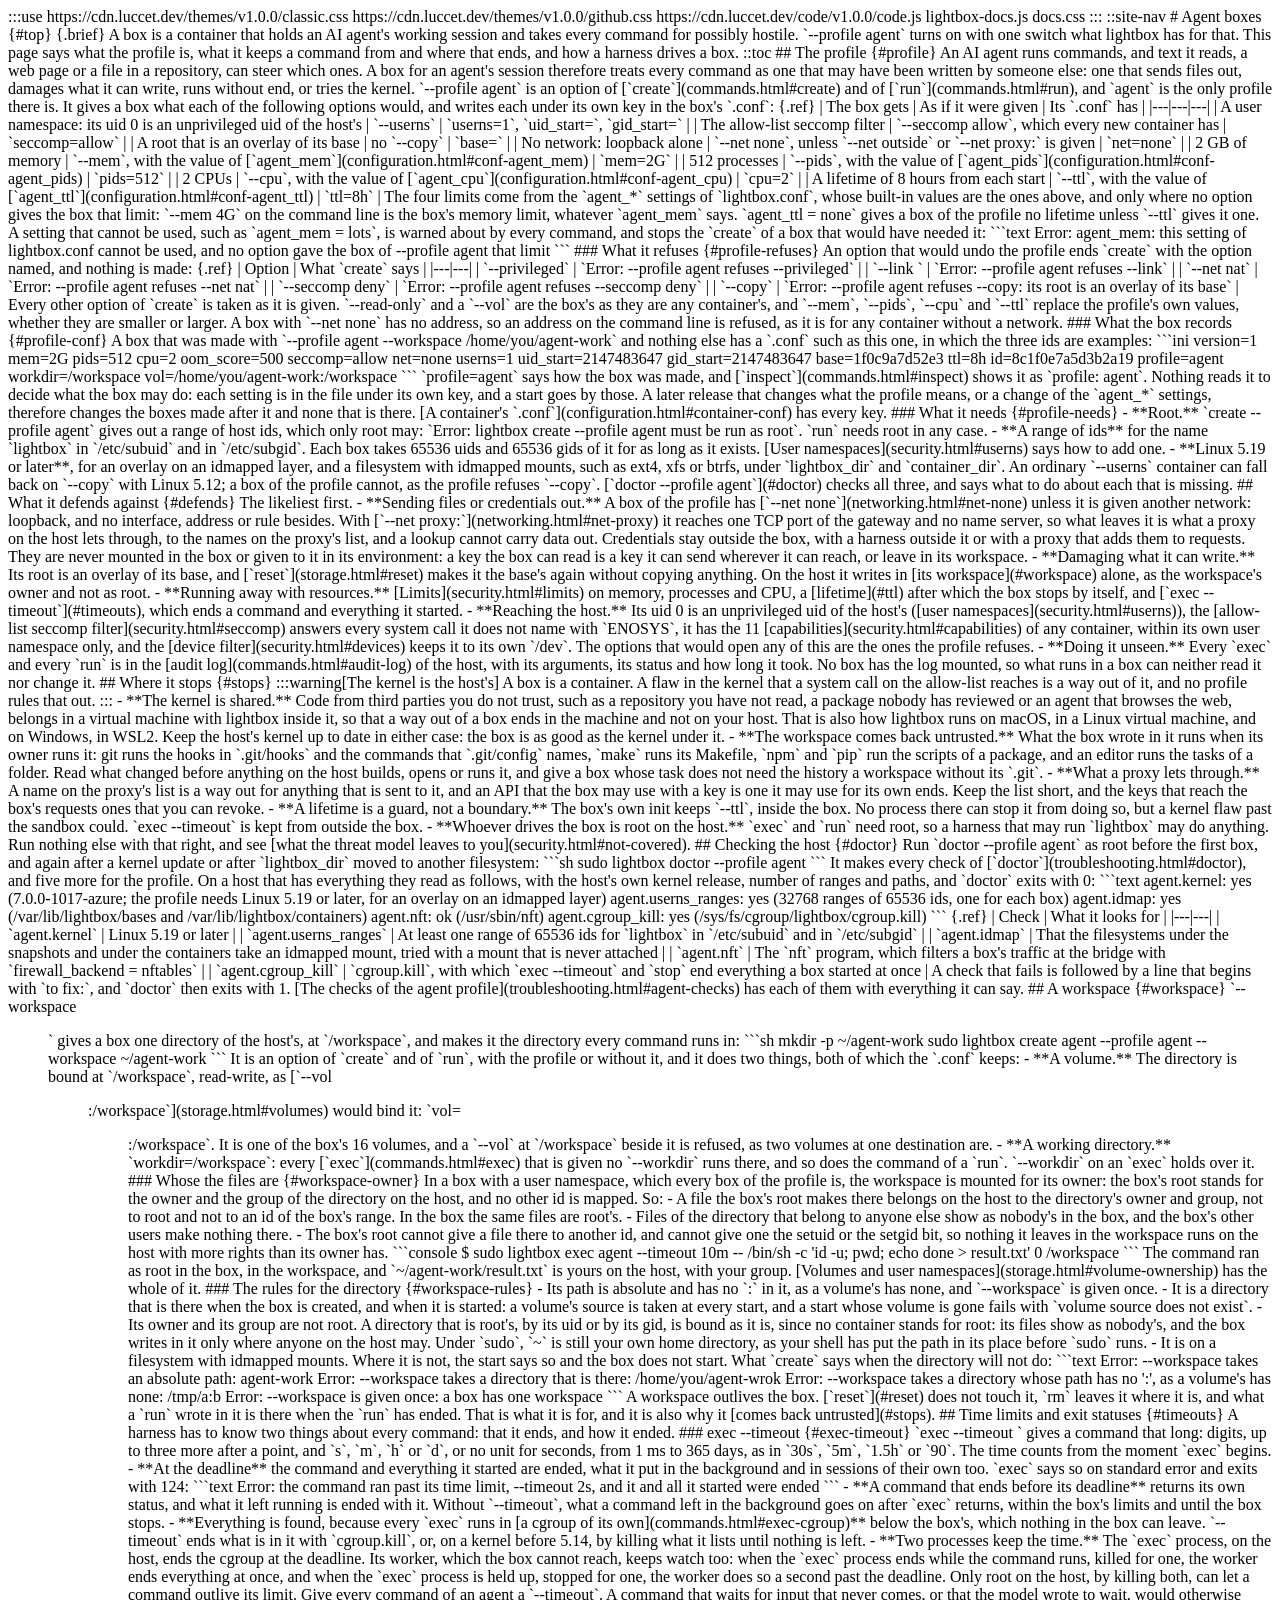
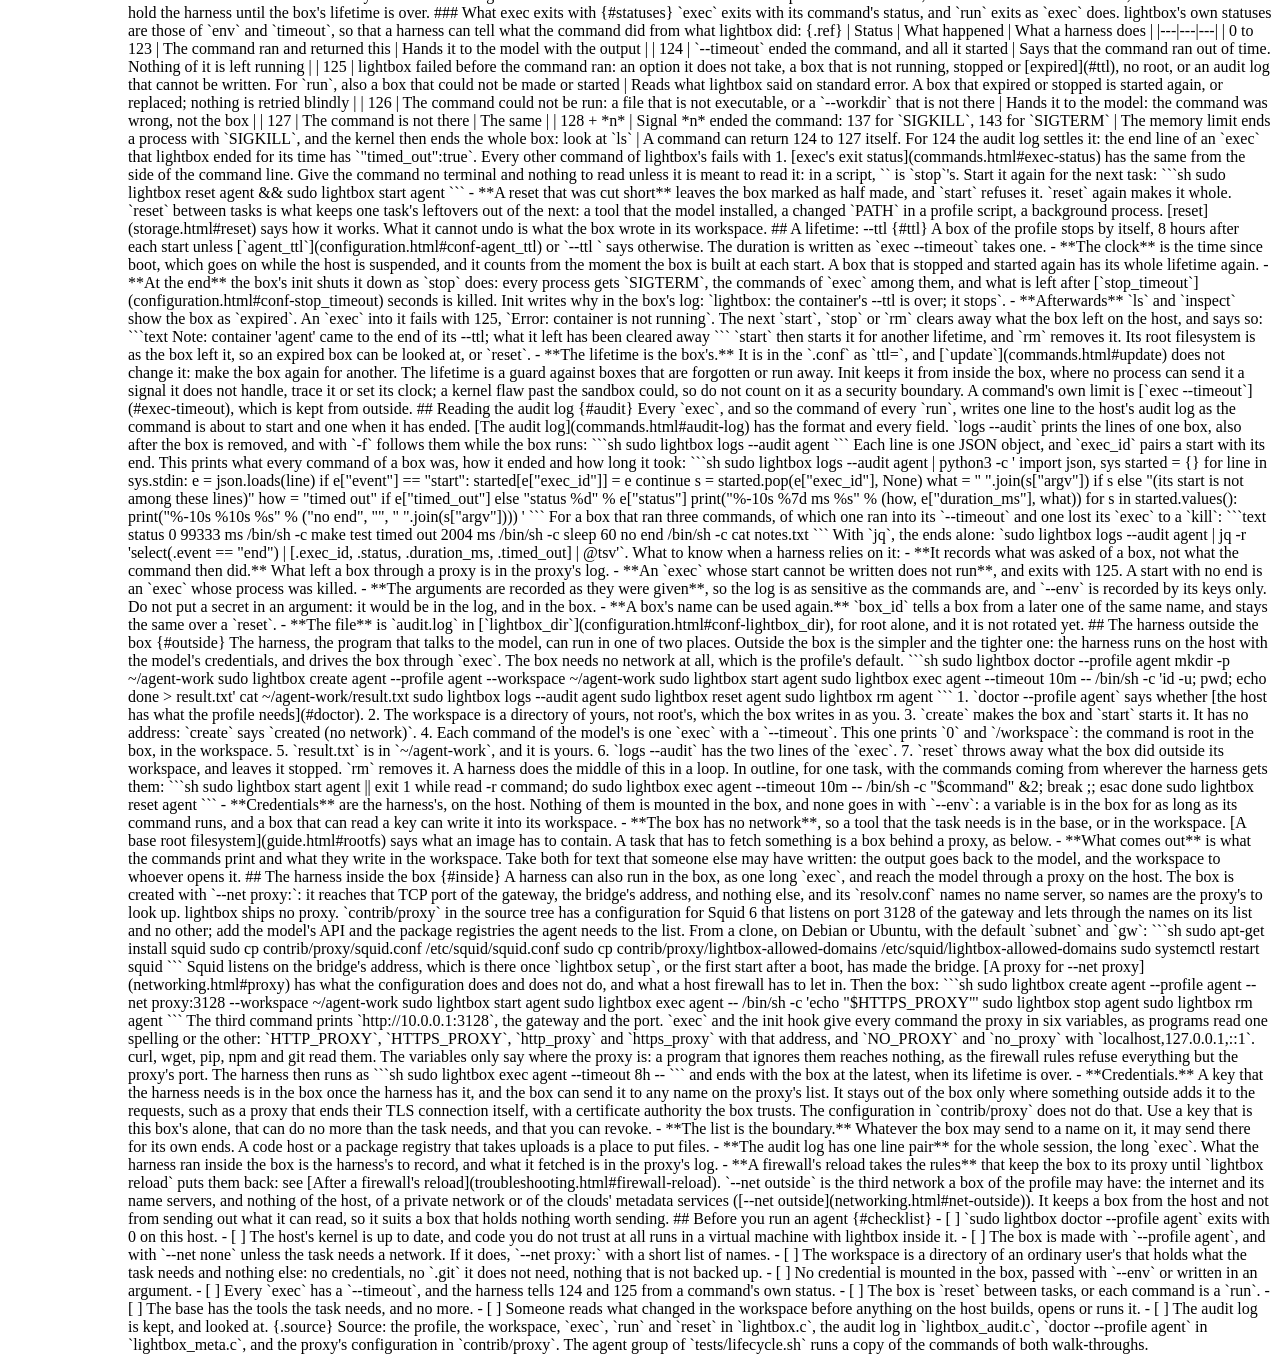
==== docs/agents.html @ 20bbd96b "documentation and packaging" ====
<!doctype html><html lang="en"><meta charset="utf-8"><title>Agent boxes · lightbox</title><meta name="description" content="The agent profile of lightbox: a box that holds an AI agent's working session and takes every command for possibly hostile. What the profile turns on and refuses, a workspace, time limits, run, reset and a lifetime, the audit log, and the two places a harness can run."><script src="https://cdn.luccet.dev/v2.0.0/luccet.js"></script>

:::use
https://cdn.luccet.dev/themes/v1.0.0/classic.css
https://cdn.luccet.dev/themes/v1.0.0/github.css
https://cdn.luccet.dev/code/v1.0.0/code.js
lightbox-docs.js
docs.css
:::

::site-nav

# Agent boxes {#top}

{.brief}
A box is a container that holds an AI agent's working session and takes every command for possibly hostile. `--profile agent` turns on with one switch what lightbox has for that. This page says what the profile is, what it keeps a command from and where that ends, and how a harness drives a box.

::toc

## The profile {#profile}

An AI agent runs commands, and text it reads, a web page or a file in a repository, can steer which ones. A box for an agent's session therefore treats every command as one that may have been written by someone else: one that sends files out, damages what it can write, runs without end, or tries the kernel.

`--profile agent` is an option of [`create`](commands.html#create) and of [`run`](commands.html#run), and `agent` is the only profile there is. It gives a box what each of the following options would, and writes each under its own key in the box's `.conf`:

{.ref}
| The box gets | As if it were given | Its `.conf` has |
|---|---|---|
| A user namespace: its uid 0 is an unprivileged uid of the host's | `--userns` | `userns=1`, `uid_start=`, `gid_start=` |
| The allow-list seccomp filter | `--seccomp allow`, which every new container has | `seccomp=allow` |
| A root that is an overlay of its base | no `--copy` | `base=<id>` |
| No network: loopback alone | `--net none`, unless `--net outside` or `--net proxy:<port>` is given | `net=none` |
| 2 GB of memory | `--mem`, with the value of [`agent_mem`](configuration.html#conf-agent_mem) | `mem=2G` |
| 512 processes | `--pids`, with the value of [`agent_pids`](configuration.html#conf-agent_pids) | `pids=512` |
| 2 CPUs | `--cpu`, with the value of [`agent_cpu`](configuration.html#conf-agent_cpu) | `cpu=2` |
| A lifetime of 8 hours from each start | `--ttl`, with the value of [`agent_ttl`](configuration.html#conf-agent_ttl) | `ttl=8h` |

The four limits come from the `agent_*` settings of `lightbox.conf`, whose built-in values are the ones above, and only where no option gives the box that limit: `--mem 4G` on the command line is the box's memory limit, whatever `agent_mem` says. `agent_ttl = none` gives a box of the profile no lifetime unless `--ttl` gives it one. A setting that cannot be used, such as `agent_mem = lots`, is warned about by every command, and stops the `create` of a box that would have needed it:

```text
Error: agent_mem: this setting of lightbox.conf cannot be used, and no option gave the box of --profile agent that limit
```

### What it refuses {#profile-refuses}

An option that would undo the profile ends `create` with the option named, and nothing is made:

{.ref}
| Option | What `create` says |
|---|---|
| `--privileged` | `Error: --profile agent refuses --privileged` |
| `--link <name>` | `Error: --profile agent refuses --link` |
| `--net nat` | `Error: --profile agent refuses --net nat` |
| `--seccomp deny` | `Error: --profile agent refuses --seccomp deny` |
| `--copy` | `Error: --profile agent refuses --copy: its root is an overlay of its base` |

Every other option of `create` is taken as it is given. `--read-only` and a `--vol` are the box's as they are any container's, and `--mem`, `--pids`, `--cpu` and `--ttl` replace the profile's own values, whether they are smaller or larger. A box with `--net none` has no address, so an address on the command line is refused, as it is for any container without a network.

### What the box records {#profile-conf}

A box that was made with `--profile agent --workspace /home/you/agent-work` and nothing else has a `.conf` such as this one, in which the three ids are examples:

```ini
version=1
mem=2G
pids=512
cpu=2
oom_score=500
seccomp=allow
net=none
userns=1
uid_start=2147483647
gid_start=2147483647
base=1f0c9a7d52e3
ttl=8h
id=8c1f0e7a5d3b2a19
profile=agent
workdir=/workspace
vol=/home/you/agent-work:/workspace
```

`profile=agent` says how the box was made, and [`inspect`](commands.html#inspect) shows it as `profile: agent`. Nothing reads it to decide what the box may do: each setting is in the file under its own key, and a start goes by those. A later release that changes what the profile means, or a change of the `agent_*` settings, therefore changes the boxes made after it and none that is there. [A container's `.conf`](configuration.html#container-conf) has every key.

### What it needs {#profile-needs}

- **Root.** `create --profile agent` gives out a range of host ids, which only root may: `Error: lightbox create --profile agent must be run as root`. `run` needs root in any case.
- **A range of ids** for the name `lightbox` in `/etc/subuid` and in `/etc/subgid`. Each box takes 65536 uids and 65536 gids of it for as long as it exists. [User namespaces](security.html#userns) says how to add one.
- **Linux 5.19 or later**, for an overlay on an idmapped layer, and a filesystem with idmapped mounts, such as ext4, xfs or btrfs, under `lightbox_dir` and `container_dir`. An ordinary `--userns` container can fall back on `--copy` with Linux 5.12; a box of the profile cannot, as the profile refuses `--copy`.

[`doctor --profile agent`](#doctor) checks all three, and says what to do about each that is missing.

## What it defends against {#defends}

The likeliest first.

- **Sending files or credentials out.** A box of the profile has [`--net none`](networking.html#net-none) unless it is given another network: loopback, and no interface, address or rule besides. With [`--net proxy:<port>`](networking.html#net-proxy) it reaches one TCP port of the gateway and no name server, so what leaves it is what a proxy on the host lets through, to the names on the proxy's list, and a lookup cannot carry data out. Credentials stay outside the box, with a harness outside it or with a proxy that adds them to requests. They are never mounted in the box or given to it in its environment: a key the box can read is a key it can send wherever it can reach, or leave in its workspace.
- **Damaging what it can write.** Its root is an overlay of its base, and [`reset`](storage.html#reset) makes it the base's again without copying anything. On the host it writes in [its workspace](#workspace) alone, as the workspace's owner and not as root.
- **Running away with resources.** [Limits](security.html#limits) on memory, processes and CPU, a [lifetime](#ttl) after which the box stops by itself, and [`exec --timeout`](#timeouts), which ends a command and everything it started.
- **Reaching the host.** Its uid 0 is an unprivileged uid of the host's ([user namespaces](security.html#userns)), the [allow-list seccomp filter](security.html#seccomp) answers every system call it does not name with `ENOSYS`, it has the 11 [capabilities](security.html#capabilities) of any container, within its own user namespace only, and the [device filter](security.html#devices) keeps it to its own `/dev`. The options that would open any of this are the ones the profile refuses.
- **Doing it unseen.** Every `exec` and every `run` is in the [audit log](commands.html#audit-log) of the host, with its arguments, its status and how long it took. No box has the log mounted, so what runs in a box can neither read it nor change it.

## Where it stops {#stops}

:::warning[The kernel is the host's]
A box is a container. A flaw in the kernel that a system call on the allow-list reaches is a way out of it, and no profile rules that out.
:::

- **The kernel is shared.** Code from third parties you do not trust, such as a repository you have not read, a package nobody has reviewed or an agent that browses the web, belongs in a virtual machine with lightbox inside it, so that a way out of a box ends in the machine and not on your host. That is also how lightbox runs on macOS, in a Linux virtual machine, and on Windows, in WSL2. Keep the host's kernel up to date in either case: the box is as good as the kernel under it.
- **The workspace comes back untrusted.** What the box wrote in it runs when its owner runs it: git runs the hooks in `.git/hooks` and the commands that `.git/config` names, `make` runs its Makefile, `npm` and `pip` run the scripts of a package, and an editor runs the tasks of a folder. Read what changed before anything on the host builds, opens or runs it, and give a box whose task does not need the history a workspace without its `.git`.
- **What a proxy lets through.** A name on the proxy's list is a way out for anything that is sent to it, and an API that the box may use with a key is one it may use for its own ends. Keep the list short, and the keys that reach the box's requests ones that you can revoke.
- **A lifetime is a guard, not a boundary.** The box's own init keeps `--ttl`, inside the box. No process there can stop it from doing so, but a kernel flaw past the sandbox could. `exec --timeout` is kept from outside the box.
- **Whoever drives the box is root on the host.** `exec` and `run` need root, so a harness that may run `lightbox` may do anything. Run nothing else with that right, and see [what the threat model leaves to you](security.html#not-covered).

## Checking the host {#doctor}

Run `doctor --profile agent` as root before the first box, and again after a kernel update or after `lightbox_dir` moved to another filesystem:

```sh
sudo lightbox doctor --profile agent
```

It makes every check of [`doctor`](troubleshooting.html#doctor), and five more for the profile. On a host that has everything they read as follows, with the host's own kernel release, number of ranges and paths, and `doctor` exits with 0:

```text
agent.kernel: yes (7.0.0-1017-azure; the profile needs Linux 5.19 or later, for an overlay on an idmapped layer)
agent.userns_ranges: yes (32768 ranges of 65536 ids, one for each box)
agent.idmap: yes (/var/lib/lightbox/bases and /var/lib/lightbox/containers)
agent.nft: ok (/usr/sbin/nft)
agent.cgroup_kill: yes (/sys/fs/cgroup/lightbox/cgroup.kill)
```

{.ref}
| Check | What it looks for |
|---|---|
| `agent.kernel` | Linux 5.19 or later |
| `agent.userns_ranges` | At least one range of 65536 ids for `lightbox` in `/etc/subuid` and in `/etc/subgid` |
| `agent.idmap` | That the filesystems under the snapshots and under the containers take an idmapped mount, tried with a mount that is never attached |
| `agent.nft` | The `nft` program, which filters a box's traffic at the bridge with `firewall_backend = nftables` |
| `agent.cgroup_kill` | `cgroup.kill`, with which `exec --timeout` and `stop` end everything a box started at once |

A check that fails is followed by a line that begins with `to fix:`, and `doctor` then exits with 1. [The checks of the agent profile](troubleshooting.html#agent-checks) has each of them with everything it can say.

## A workspace {#workspace}

`--workspace <dir>` gives a box one directory of the host's, at `/workspace`, and makes it the directory every command runs in:

```sh
mkdir -p ~/agent-work
sudo lightbox create agent --profile agent --workspace ~/agent-work
```

It is an option of `create` and of `run`, with the profile or without it, and it does two things, both of which the `.conf` keeps:

- **A volume.** The directory is bound at `/workspace`, read-write, as [`--vol <dir>:/workspace`](storage.html#volumes) would bind it: `vol=<dir>:/workspace`. It is one of the box's 16 volumes, and a `--vol` at `/workspace` beside it is refused, as two volumes at one destination are.
- **A working directory.** `workdir=/workspace`: every [`exec`](commands.html#exec) that is given no `--workdir` runs there, and so does the command of a `run`. `--workdir` on an `exec` holds over it.

### Whose the files are {#workspace-owner}

In a box with a user namespace, which every box of the profile is, the workspace is mounted for its owner: the box's root stands for the owner and the group of the directory on the host, and no other id is mapped. So:

- A file the box's root makes there belongs on the host to the directory's owner and group, not to root and not to an id of the box's range. In the box the same files are root's.
- Files of the directory that belong to anyone else show as nobody's in the box, and the box's other users make nothing there.
- The box's root cannot give a file there to another id, and cannot give one the setuid or the setgid bit, so nothing it leaves in the workspace runs on the host with more rights than its owner has.

```console
$ sudo lightbox exec agent --timeout 10m -- /bin/sh -c 'id -u; pwd; echo done > result.txt'
0
/workspace
```

The command ran as root in the box, in the workspace, and `~/agent-work/result.txt` is yours on the host, with your group. [Volumes and user namespaces](storage.html#volume-ownership) has the whole of it.

### The rules for the directory {#workspace-rules}

- Its path is absolute and has no `:` in it, as a volume's has none, and `--workspace` is given once.
- It is a directory that is there when the box is created, and when it is started: a volume's source is taken at every start, and a start whose volume is gone fails with `volume source does not exist`.
- Its owner and its group are not root. A directory that is root's, by its uid or by its gid, is bound as it is, since no container stands for root: its files show as nobody's, and the box writes in it only where anyone on the host may. Under `sudo`, `~` is still your own home directory, as your shell has put the path in its place before `sudo` runs.
- It is on a filesystem with idmapped mounts. Where it is not, the start says so and the box does not start.

What `create` says when the directory will not do:

```text
Error: --workspace takes an absolute path: agent-work
Error: --workspace takes a directory that is there: /home/you/agent-wrok
Error: --workspace takes a directory whose path has no ':', as a volume's has none: /tmp/a:b
Error: --workspace is given once: a box has one workspace
```

A workspace outlives the box. [`reset`](#reset) does not touch it, `rm` leaves it where it is, and what a `run` wrote in it is there when the `run` has ended. That is what it is for, and it is also why it [comes back untrusted](#stops).

## Time limits and exit statuses {#timeouts}

A harness has to know two things about every command: that it ends, and how it ended.

### exec --timeout {#exec-timeout}

`exec --timeout <duration>` gives a command that long: digits, up to three more after a point, and `s`, `m`, `h` or `d`, or no unit for seconds, from 1 ms to 365 days, as in `30s`, `5m`, `1.5h` or `90`. The time counts from the moment `exec` begins.

- **At the deadline** the command and everything it started are ended, what it put in the background and in sessions of their own too. `exec` says so on standard error and exits with 124:

  ```text
  Error: the command ran past its time limit, --timeout 2s, and it and all it started were ended
  ```

- **A command that ends before its deadline** returns its own status, and what it left running is ended with it. Without `--timeout`, what a command left in the background goes on after `exec` returns, within the box's limits and until the box stops.
- **Everything is found, because every `exec` runs in [a cgroup of its own](commands.html#exec-cgroup)** below the box's, which nothing in the box can leave. `--timeout` ends what is in it with `cgroup.kill`, or, on a kernel before 5.14, by killing what it lists until nothing is left.
- **Two processes keep the time.** The `exec` process, on the host, ends the cgroup at the deadline. Its worker, which the box cannot reach, keeps watch too: when the `exec` process ends while the command runs, killed for one, the worker ends everything at once, and when the `exec` process is held up, stopped for one, the worker does so a second past the deadline. Only root on the host, by killing both, can let a command outlive its limit.

Give every command of an agent a `--timeout`. A command that waits for input that never comes, or that the model wrote to wait, would otherwise hold the harness until the box's lifetime is over.

### What exec exits with {#statuses}

`exec` exits with its command's status, and `run` exits as `exec` does. lightbox's own statuses are those of `env` and `timeout`, so that a harness can tell what the command did from what lightbox did:

{.ref}
| Status | What happened | What a harness does |
|---|---|---|
| 0 to 123 | The command ran and returned this | Hands it to the model with the output |
| 124 | `--timeout` ended the command, and all it started | Says that the command ran out of time. Nothing of it is left running |
| 125 | lightbox failed before the command ran: an option it does not take, a box that is not running, stopped or [expired](#ttl), no root, or an audit log that cannot be written. For `run`, also a box that could not be made or started | Reads what lightbox said on standard error. A box that expired or stopped is started again, or replaced; nothing is retried blindly |
| 126 | The command could not be run: a file that is not executable, or a `--workdir` that is not there | Hands it to the model: the command was wrong, not the box |
| 127 | The command is not there | The same |
| 128 + *n* | Signal *n* ended the command: 137 for `SIGKILL`, 143 for `SIGTERM` | The memory limit ends a process with `SIGKILL`, and the kernel then ends the whole box: look at `ls` |

A command can return 124 to 127 itself. For 124 the audit log settles it: the end line of an `exec` that lightbox ended for its time has `"timed_out":true`. Every other command of lightbox's fails with 1. [exec's exit status](commands.html#exec-status) has the same from the side of the command line.

Give the command no terminal and nothing to read unless it is meant to read it: in a script, `</dev/null` on the `exec` keeps a command from reading the harness's own input.

## A box for one command: run {#run}

`run` is a box for one command. It creates a box under a name of its own, `run-` and 12 hex digits, starts it, runs the command in it as `exec` runs it, and removes the box, whatever the command did:

```sh
sudo lightbox run --profile agent --workspace ~/agent-work --timeout 10m -- /bin/sh -c 'cat result.txt'
```

- **Every option of `create` and of `exec` goes before the command**, `--timeout` among them, and a command that begins with a dash goes after `--`. Without a command, `run` runs `/bin/sh`.
- **What `run` prints is the command's.** `create`, `start` and `rm` say nothing but their errors.
- **It exits as `exec` does**: with the command's status, 124, 126 or 127, and with 125 when the box could not be made or started.
- **Signals.** `SIGINT`, `SIGTERM` and `SIGHUP` sent to `run` go on to the command, and `run` exits as the command then ends: with 143 for one that `SIGTERM` ended. A signal that comes while the box is being made or started stops `run` there, with 128 plus the signal's number. The box is removed once the command has ended, or when it has not within [`stop_timeout`](configuration.html#conf-stop_timeout) seconds, and the removal is in a session of its own, which a terminal's keys do not reach.

What is left when `run` has returned: what the command wrote in its workspace, and its two lines in the audit log, where `"via":"run"` tells them from those of an `exec`. Nothing else: no directory, no cgroup, no interface and no firewall rule.

:::note[A run that was killed outright]
A `run` that is killed with `SIGKILL` cannot remove its box, which runs on. The box's `.runner` file names that `run`, by its PID and start time, and the next `run` removes every box whose `run` is gone, saying `Note: removing the box 'run-…', whose run is gone`. `lightbox rm -f` removes one by hand. A box of the profile has a lifetime in any case, so it does not run on for longer than that: give a `run` a `--ttl` near the time its command may take.
:::

Use `run` for a command that stands alone, such as a test suite or a build. A task of many commands that build on each other is a box and an `exec` for each, which keeps what the earlier ones left: `run` makes a new box every time.

## Between tasks: reset {#reset}

`reset` throws away everything a box did outside its workspace:

```console
$ sudo lightbox reset agent
Resetting container 'agent'...
Container 'agent' reset: its root filesystem is its base's again
```

- **What goes.** Everything the box wrote, changed or removed in its root filesystem: packages it installed, files it left in `/root` or `/usr/local`, shell histories, and whatever a command planted for the next one to find. Its own layer is replaced by an empty one, and the files that `create` wrote in `/etc` are written again. Nothing of the base is copied, so the size of the base does not matter to it.
- **What stays.** The workspace and every other volume, the box's configuration with its limits, its ids and its `id`, its address, its log and its lines in the audit log.
- **It leaves the box stopped.** A box that runs is stopped first, as `stop` stops it, and `-t <seconds>` is `stop`'s. Start it again for the next task:

  ```sh
  sudo lightbox reset agent && sudo lightbox start agent
  ```

- **A reset that was cut short** leaves the box marked as half made, and `start` refuses it. `reset` again makes it whole.

`reset` between tasks is what keeps one task's leftovers out of the next: a tool that the model installed, a changed `PATH` in a profile script, a background process. [reset](storage.html#reset) says how it works. What it cannot undo is what the box wrote in its workspace.

## A lifetime: --ttl {#ttl}

A box of the profile stops by itself, 8 hours after each start unless [`agent_ttl`](configuration.html#conf-agent_ttl) or `--ttl <duration>` says otherwise. The duration is written as `exec --timeout` takes one.

- **The clock** is the time since boot, which goes on while the host is suspended, and it counts from the moment the box is built at each start. A box that is stopped and started again has its whole lifetime again.
- **At the end** the box's init shuts it down as `stop` does: every process gets `SIGTERM`, the commands of `exec` among them, and what is left after [`stop_timeout`](configuration.html#conf-stop_timeout) seconds is killed. Init writes why in the box's log: `lightbox: the container's --ttl is over; it stops`.
- **Afterwards** `ls` and `inspect` show the box as `expired`. An `exec` into it fails with 125, `Error: container is not running`. The next `start`, `stop` or `rm` clears away what the box left on the host, and says so:

  ```text
  Note: container 'agent' came to the end of its --ttl; what it left has been cleared away
  ```

  `start` then starts it for another lifetime, and `rm` removes it. Its root filesystem is as the box left it, so an expired box can be looked at, or `reset`.
- **The lifetime is the box's.** It is in the `.conf` as `ttl=`, and [`update`](commands.html#update) does not change it: make the box again for another.

The lifetime is a guard against boxes that are forgotten or run away. Init keeps it from inside the box, where no process can send it a signal it does not handle, trace it or set its clock; a kernel flaw past the sandbox could, so do not count on it as a security boundary. A command's own limit is [`exec --timeout`](#exec-timeout), which is kept from outside.

## Reading the audit log {#audit}

Every `exec`, and so the command of every `run`, writes one line to the host's audit log as the command is about to start and one when it has ended. [The audit log](commands.html#audit-log) has the format and every field. `logs --audit` prints the lines of one box, also after the box is removed, and with `-f` follows them while the box runs:

```sh
sudo lightbox logs --audit agent
```

Each line is one JSON object, and `exec_id` pairs a start with its end. This prints what every command of a box was, how it ended and how long it took:

```sh
sudo lightbox logs --audit agent | python3 -c '
import json, sys
started = {}
for line in sys.stdin:
    e = json.loads(line)
    if e["event"] == "start":
        started[e["exec_id"]] = e
        continue
    s = started.pop(e["exec_id"], None)
    what = " ".join(s["argv"]) if s else "(its start is not among these lines)"
    how = "timed out" if e["timed_out"] else "status %d" % e["status"]
    print("%-10s %7d ms  %s" % (how, e["duration_ms"], what))
for s in started.values():
    print("%-10s %10s  %s" % ("no end", "", " ".join(s["argv"])))
'
```

For a box that ran three commands, of which one ran into its `--timeout` and one lost its `exec` to a `kill`:

```text
status 0     99333 ms  /bin/sh -c make test
timed out     2004 ms  /bin/sh -c sleep 60
no end                 /bin/sh -c cat notes.txt
```

With `jq`, the ends alone: `sudo lightbox logs --audit agent | jq -r 'select(.event == "end") | [.exec_id, .status, .duration_ms, .timed_out] | @tsv'`.

What to know when a harness relies on it:

- **It records what was asked of a box, not what the command then did.** What left a box through a proxy is in the proxy's log.
- **An `exec` whose start cannot be written does not run**, and exits with 125. A start with no end is an `exec` whose process was killed.
- **The arguments are recorded as they were given**, so the log is as sensitive as the commands are, and `--env` is recorded by its keys only. Do not put a secret in an argument: it would be in the log, and in the box.
- **A box's name can be used again.** `box_id` tells a box from a later one of the same name, and stays the same over a `reset`.
- **The file** is `audit.log` in [`lightbox_dir`](configuration.html#conf-lightbox_dir), for root alone, and it is not rotated yet.

## The harness outside the box {#outside}

The harness, the program that talks to the model, can run in one of two places. Outside the box is the simpler and the tighter one: the harness runs on the host with the model's credentials, and drives the box through `exec`. The box needs no network at all, which is the profile's default.

```sh
sudo lightbox doctor --profile agent
mkdir -p ~/agent-work
sudo lightbox create agent --profile agent --workspace ~/agent-work
sudo lightbox start agent
sudo lightbox exec agent --timeout 10m -- /bin/sh -c 'id -u; pwd; echo done > result.txt'
cat ~/agent-work/result.txt
sudo lightbox logs --audit agent
sudo lightbox reset agent
sudo lightbox rm agent
```

1. `doctor --profile agent` says whether [the host has what the profile needs](#doctor).
2. The workspace is a directory of yours, not root's, which the box writes in as you.
3. `create` makes the box and `start` starts it. It has no address: `create` says `created (no network)`.
4. Each command of the model's is one `exec` with a `--timeout`. This one prints `0` and `/workspace`: the command is root in the box, in the workspace.
5. `result.txt` is in `~/agent-work`, and it is yours.
6. `logs --audit` has the two lines of the `exec`.
7. `reset` throws away what the box did outside its workspace, and leaves it stopped. `rm` removes it.

A harness does the middle of this in a loop. In outline, for one task, with the commands coming from wherever the harness gets them:

```sh
sudo lightbox start agent || exit 1
while read -r command; do
    sudo lightbox exec agent --timeout 10m -- /bin/sh -c "$command" </dev/null
    status=$?
    case $status in
        124) echo "the command ran out of time" ;;
        125) echo "lightbox could not run it" >&2; break ;;
    esac
done
sudo lightbox reset agent
```

- **Credentials** are the harness's, on the host. Nothing of them is mounted in the box, and none goes in with `--env`: a variable is in the box for as long as its command runs, and a box that can read a key can write it into its workspace.
- **The box has no network**, so a tool that the task needs is in the base, or in the workspace. [A base root filesystem](guide.html#rootfs) says what an image has to contain. A task that has to fetch something is a box behind a proxy, as below.
- **What comes out** is what the commands print and what they write in the workspace. Take both for text that someone else may have written: the output goes back to the model, and the workspace to whoever opens it.

## The harness inside the box {#inside}

A harness can also run in the box, as one long `exec`, and reach the model through a proxy on the host. The box is created with `--net proxy:<port>`: it reaches that TCP port of the gateway, the bridge's address, and nothing else, and its `resolv.conf` names no name server, so names are the proxy's to look up.

lightbox ships no proxy. `contrib/proxy` in the source tree has a configuration for Squid 6 that listens on port 3128 of the gateway and lets through the names on its list and no other; add the model's API and the package registries the agent needs to the list. From a clone, on Debian or Ubuntu, with the default `subnet` and `gw`:

```sh
sudo apt-get install squid
sudo cp contrib/proxy/squid.conf /etc/squid/squid.conf
sudo cp contrib/proxy/lightbox-allowed-domains /etc/squid/lightbox-allowed-domains
sudo systemctl restart squid
```

Squid listens on the bridge's address, which is there once `lightbox setup`, or the first start after a boot, has made the bridge. [A proxy for --net proxy](networking.html#proxy) has what the configuration does and does not do, and what a host firewall has to let in. Then the box:

```sh
sudo lightbox create agent --profile agent --net proxy:3128 --workspace ~/agent-work
sudo lightbox start agent
sudo lightbox exec agent -- /bin/sh -c 'echo "$HTTPS_PROXY"'
sudo lightbox stop agent
sudo lightbox rm agent
```

The third command prints `http://10.0.0.1:3128`, the gateway and the port. `exec` and the init hook give every command the proxy in six variables, as programs read one spelling or the other: `HTTP_PROXY`, `HTTPS_PROXY`, `http_proxy` and `https_proxy` with that address, and `NO_PROXY` and `no_proxy` with `localhost,127.0.0.1,::1`. curl, wget, pip, npm and git read them. The variables only say where the proxy is: a program that ignores them reaches nothing, as the firewall rules refuse everything but the proxy's port.

The harness then runs as

```sh
sudo lightbox exec agent --timeout 8h -- <harness>
```

and ends with the box at the latest, when its lifetime is over.

- **Credentials.** A key that the harness needs is in the box once the harness has it, and the box can send it to any name on the proxy's list. It stays out of the box only where something outside adds it to the requests, such as a proxy that ends their TLS connection itself, with a certificate authority the box trusts. The configuration in `contrib/proxy` does not do that. Use a key that is this box's alone, that can do no more than the task needs, and that you can revoke.
- **The list is the boundary.** Whatever the box may send to a name on it, it may send there for its own ends. A code host or a package registry that takes uploads is a place to put files.
- **The audit log has one line pair** for the whole session, the long `exec`. What the harness ran inside the box is the harness's to record, and what it fetched is in the proxy's log.
- **A firewall's reload takes the rules** that keep the box to its proxy until `lightbox reload` puts them back: see [After a firewall's reload](troubleshooting.html#firewall-reload).

`--net outside` is the third network a box of the profile may have: the internet and its name servers, and nothing of the host, of a private network or of the clouds' metadata services ([--net outside](networking.html#net-outside)). It keeps a box from the host and not from sending out what it can read, so it suits a box that holds nothing worth sending.

## Before you run an agent {#checklist}

- [ ] `sudo lightbox doctor --profile agent` exits with 0 on this host.
- [ ] The host's kernel is up to date, and code you do not trust at all runs in a virtual machine with lightbox inside it.
- [ ] The box is made with `--profile agent`, and with `--net none` unless the task needs a network. If it does, `--net proxy:<port>` with a short list of names.
- [ ] The workspace is a directory of an ordinary user's that holds what the task needs and nothing else: no credentials, no `.git` it does not need, nothing that is not backed up.
- [ ] No credential is mounted in the box, passed with `--env` or written in an argument.
- [ ] Every `exec` has a `--timeout`, and the harness tells 124 and 125 from a command's own status.
- [ ] The box is `reset` between tasks, or each command is a `run`.
- [ ] The base has the tools the task needs, and no more.
- [ ] Someone reads what changed in the workspace before anything on the host builds, opens or runs it.
- [ ] The audit log is kept, and looked at.

{.source}
Source: the profile, the workspace, `exec`, `run` and `reset` in `lightbox.c`, the audit log in `lightbox_audit.c`, `doctor --profile agent` in `lightbox_meta.c`, and the proxy's configuration in `contrib/proxy`. The agent group of `tests/lifecycle.sh` runs a copy of the commands of both walk-throughs.
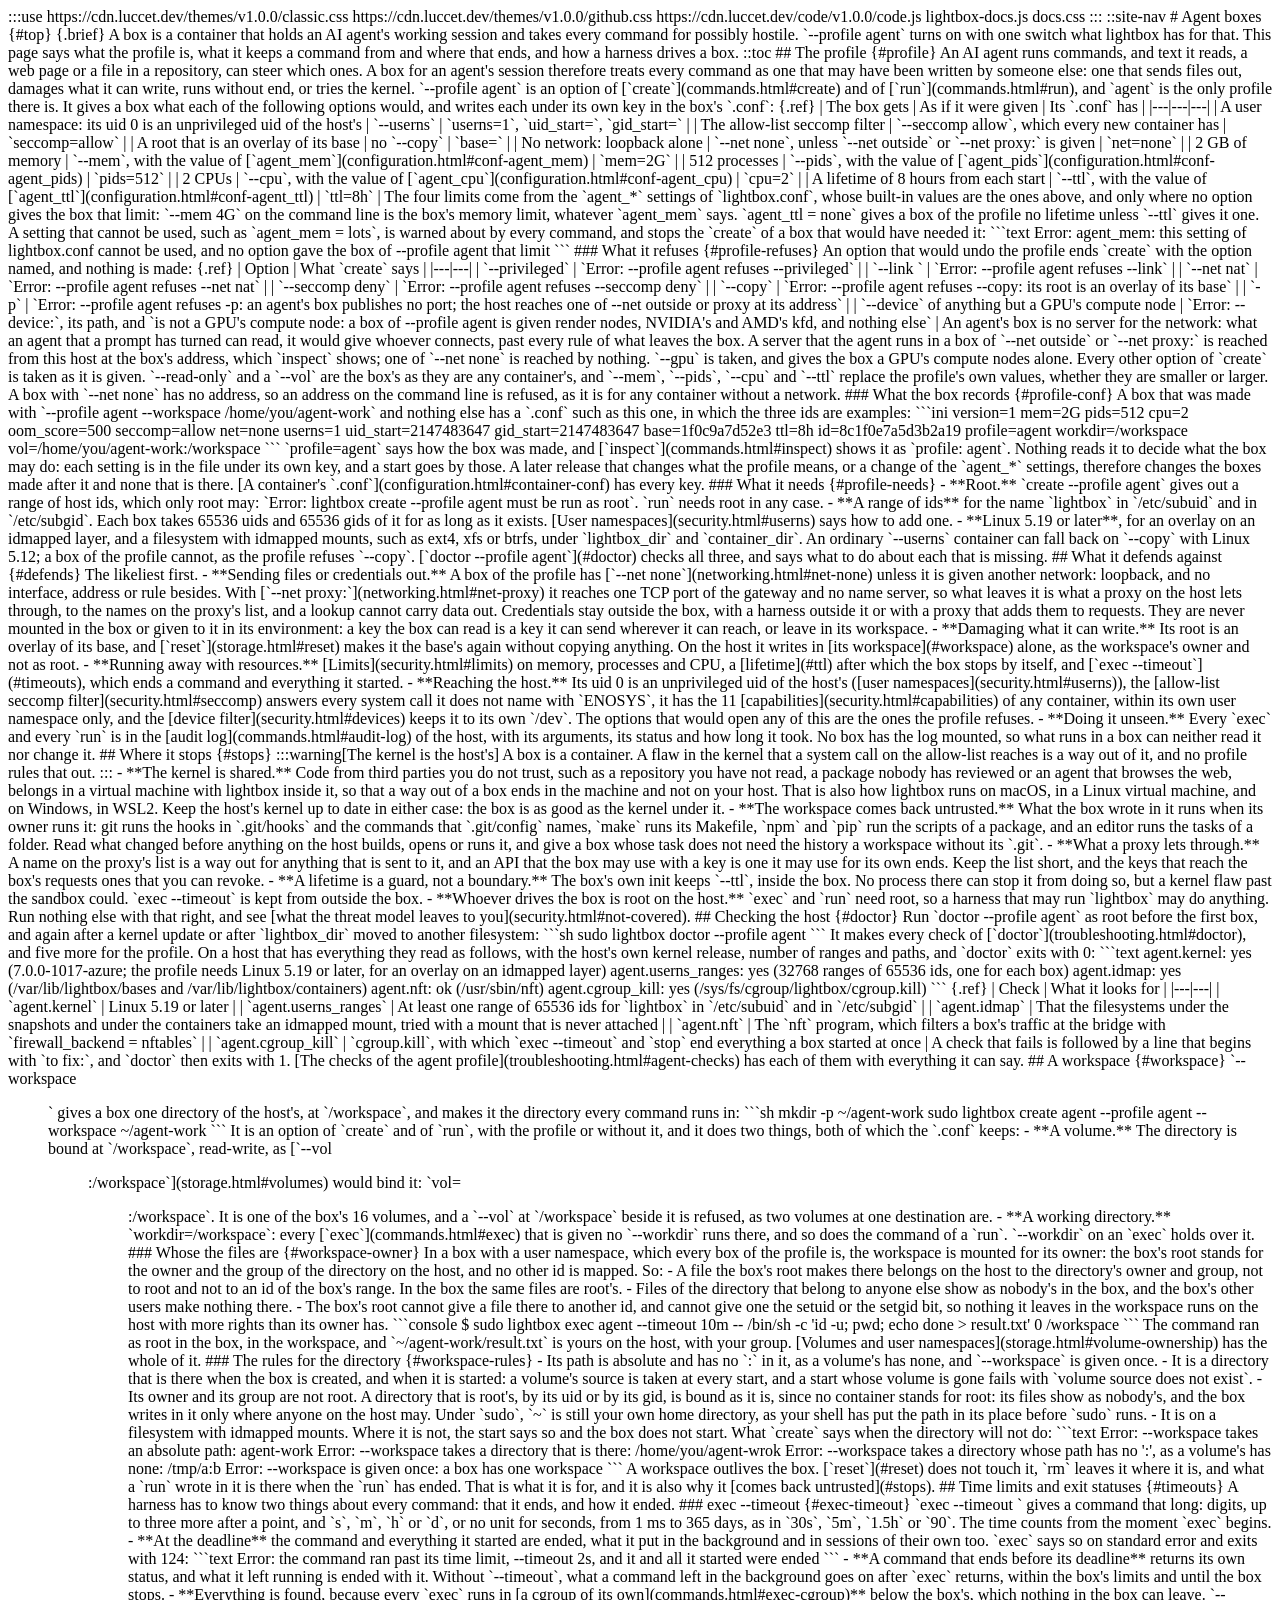
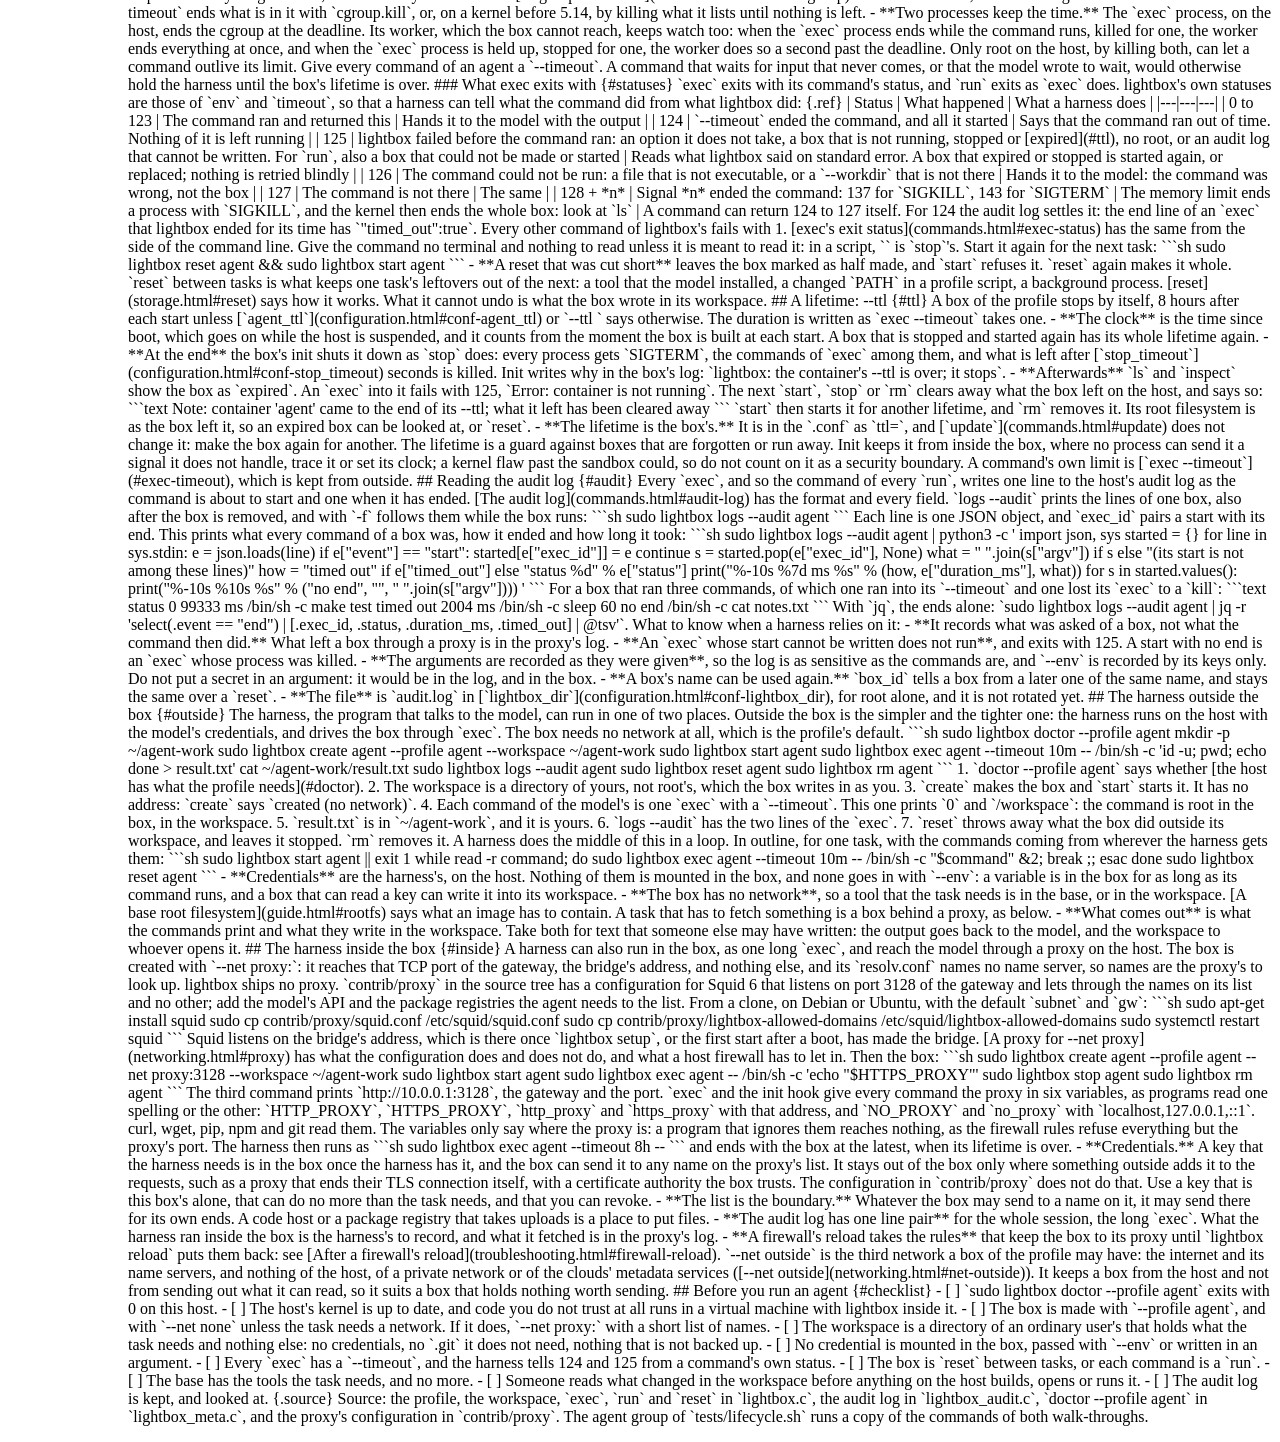
==== commit 65d44f0d: "release 0.11.0" ====
--- a/docs/agents.html
+++ b/docs/agents.html
@@ -53,6 +53,10 @@
 | `--net nat` | `Error: --profile agent refuses --net nat` |
 | `--seccomp deny` | `Error: --profile agent refuses --seccomp deny` |
 | `--copy` | `Error: --profile agent refuses --copy: its root is an overlay of its base` |
+| `-p` | `Error: --profile agent refuses -p: an agent's box publishes no port; the host reaches one of --net outside or proxy at its address` |
+| `--device` of anything but a GPU's compute node | `Error: --device:`, its path, and `is not a GPU's compute node: a box of --profile agent is given render nodes, NVIDIA's and AMD's kfd, and nothing else` |
+
+An agent's box is no server for the network: what an agent that a prompt has turned can read, it would give whoever connects, past every rule of what leaves the box. A server that the agent runs in a box of `--net outside` or `--net proxy:<port>` is reached from this host at the box's address, which `inspect` shows; one of `--net none` is reached by nothing. `--gpu` is taken, and gives the box a GPU's compute nodes alone.
 
 Every other option of `create` is taken as it is given. `--read-only` and a `--vol` are the box's as they are any container's, and `--mem`, `--pids`, `--cpu` and `--ttl` replace the profile's own values, whether they are smaller or larger. A box with `--net none` has no address, so an address on the command line is refused, as it is for any container without a network.
 
